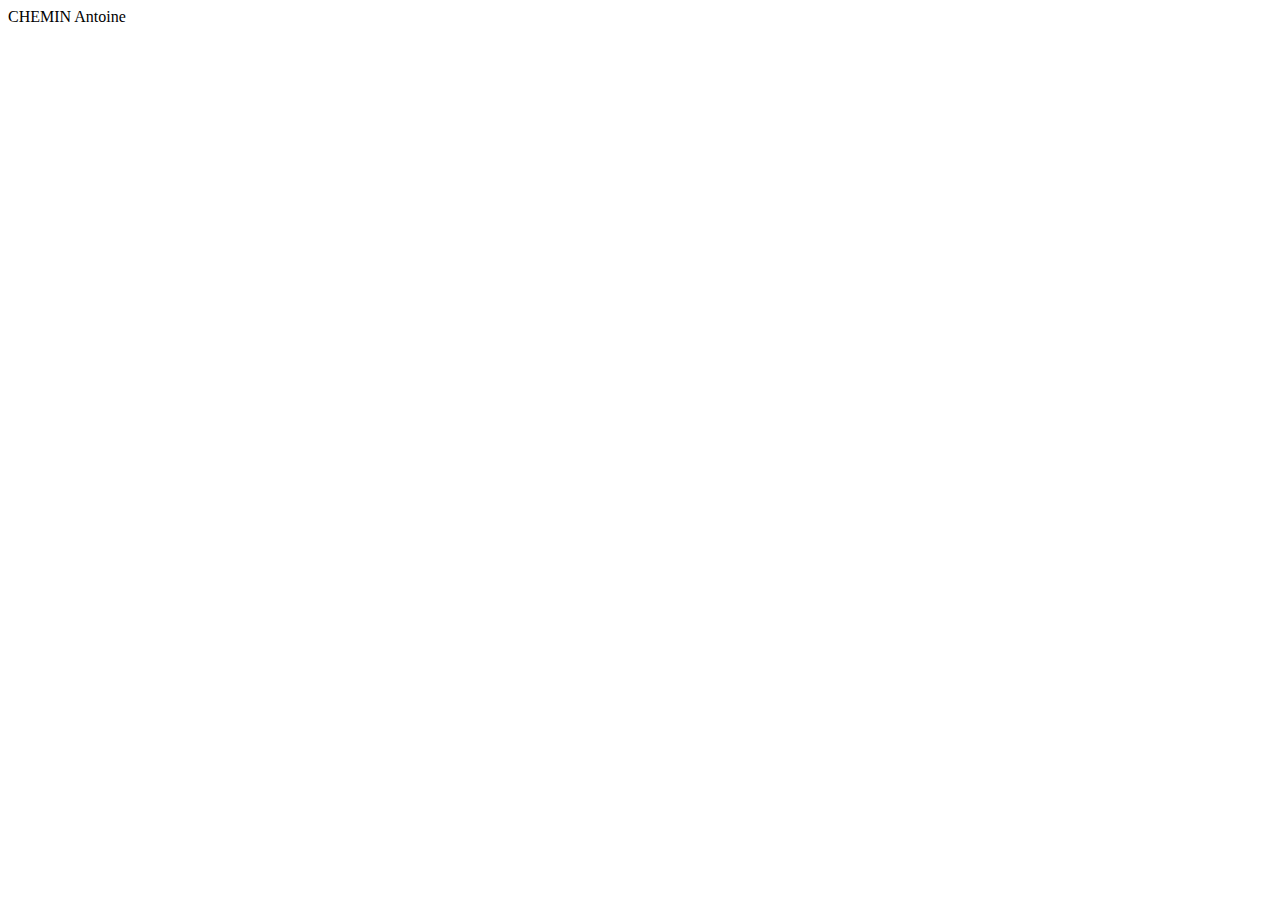
==== CV/HTML/CV.html @ c046082a "Merge pull request #1 from AntoineCheminPro/dev" ====
<!DOCTYPE html>
<html lang="en">
<head>
    <meta charset="UTF-8">
    <meta name="viewport" content="width=device-width, initial-scale=1.0">
    <link href="https://fonts.googleapis.com/css2?family=Work+Sans&display=swap" rel="stylesheet">
    <link rel="stylesheet" href="cv.css">
    <title>Antoine Chemin</title>
</head>
<body>
CHEMIN Antoine
    
</body>
</html>
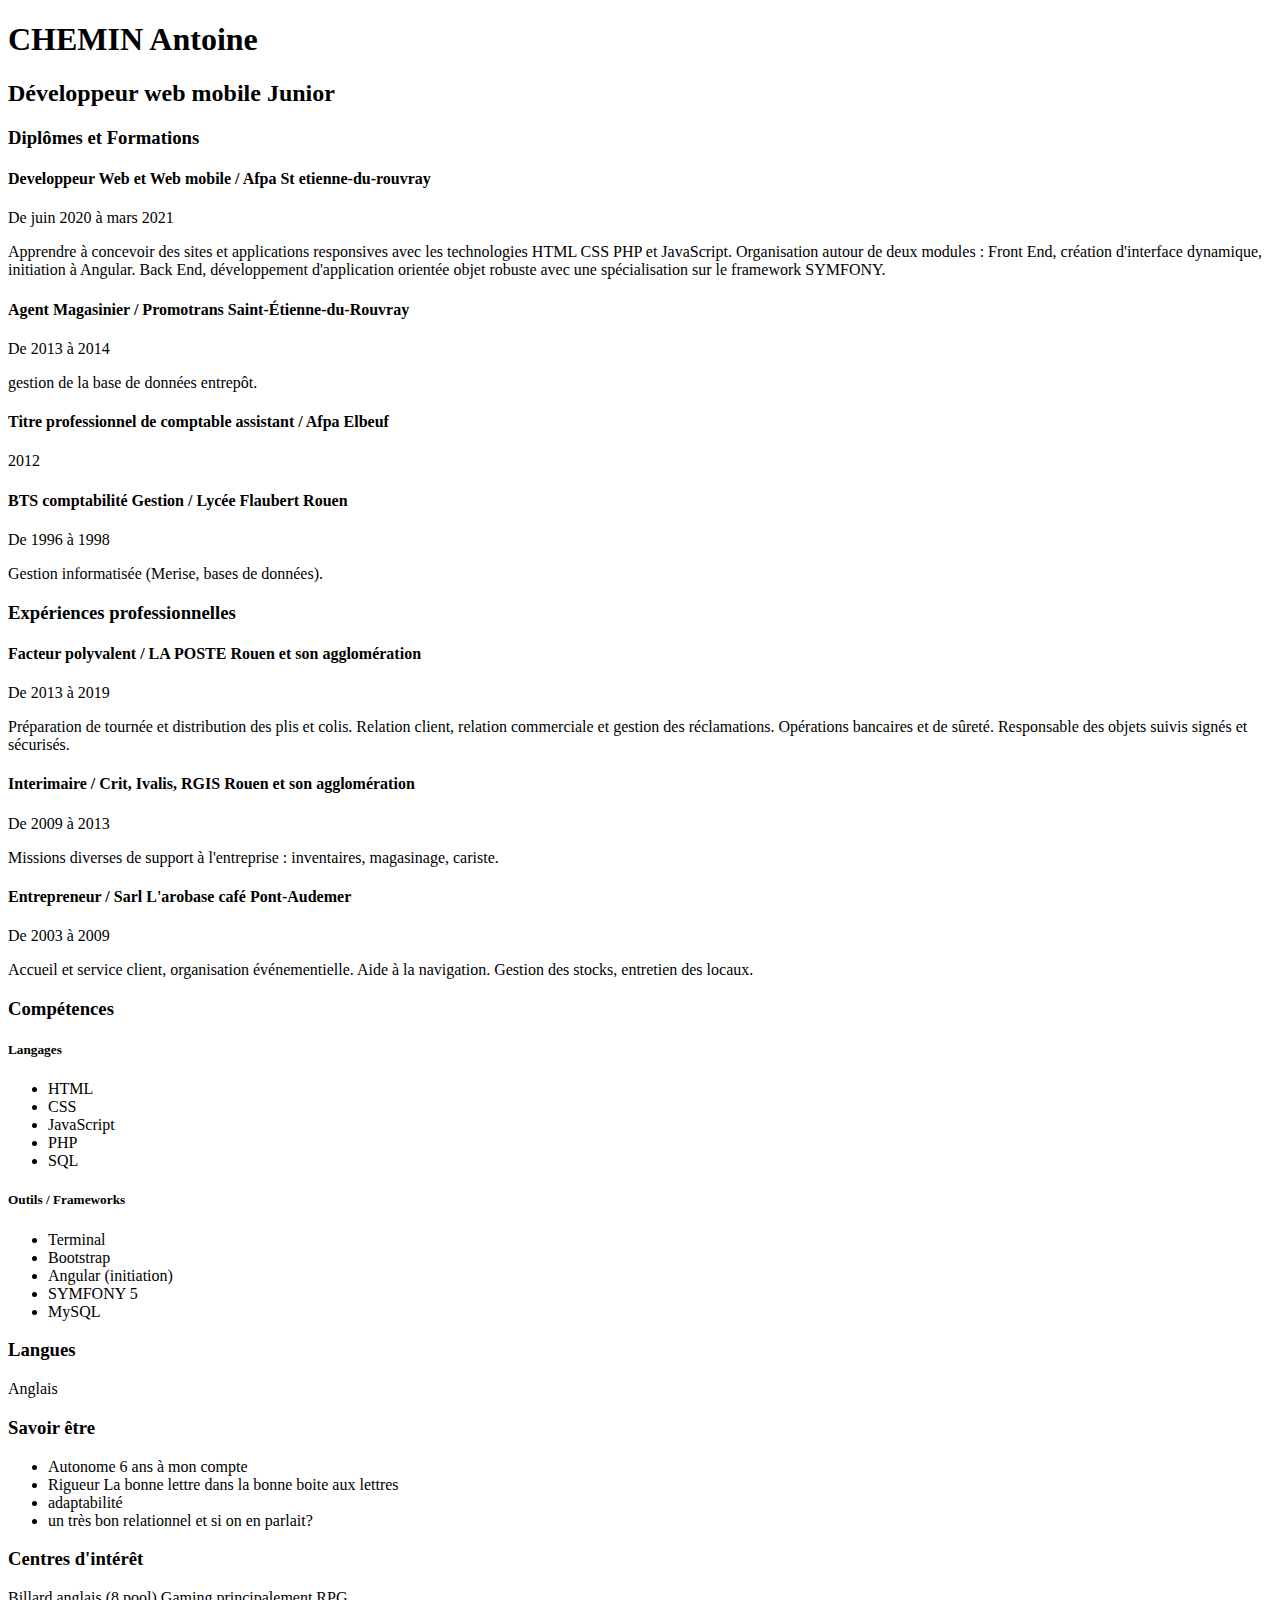
==== commit b957d398: "CV avec balises CSS à compléter" ====
--- a/CV/HTML/CV.html
+++ b/CV/HTML/CV.html
@@ -8,7 +8,113 @@
     <title>Antoine Chemin</title>
 </head>
 <body>
-CHEMIN Antoine
+<H1>
+    CHEMIN Antoine
+</H1>
+<H2>
+    Développeur web mobile Junior
+</H2>
+<H3>Diplômes et Formations</H3>
+<H4>Developpeur Web et Web mobile / Afpa St etienne-du-rouvray</H4>
+<p class="date">De juin 2020 à mars 2021</p>
+<p> Apprendre à concevoir des sites et applications responsives avec
+    les technologies HTML CSS PHP et JavaScript.
+    Organisation autour de deux modules :
+    Front End, création d'interface dynamique, initiation à Angular.
+    Back End, développement d'application orientée objet robuste
+    avec une spécialisation sur le framework SYMFONY.
+</p>
+<H4> Agent Magasinier / Promotrans Saint-Étienne-du-Rouvray</H4>
+<p class="date">De 2013 à 2014</p>
+<p>
+   gestion de la base de données entrepôt.
+</p>
+<H4>
+    Titre professionnel de comptable assistant / Afpa Elbeuf
+</H4>
+    <p class="date">2012</p>
+<H4>
+    BTS comptabilité Gestion / Lycée Flaubert Rouen
+</H4>
+    <p class="date">De 1996 à 1998</p>
+    <p>
+        Gestion informatisée (Merise, bases de données).
+    </p>
+<H3>
+    Expériences professionnelles
+</H3>
+<H4>
+    Facteur polyvalent / LA POSTE Rouen et son agglomération
+</H4>
+    <p class="date">De 2013 à 2019</p>
+<p> 
+    Préparation de tournée et distribution des plis et colis.
+    Relation client, relation commerciale et gestion des
+    réclamations.
+    Opérations bancaires et de sûreté.
+    Responsable des objets suivis signés et sécurisés.
+</p>
+<H4> 
+   Interimaire / Crit, Ivalis, RGIS Rouen et son agglomération
+</H4>
+<p class="date">
+    De 2009 à 2013
+</p>
+<p> 
+    Missions diverses de support à l'entreprise :
+    inventaires, magasinage, cariste.
+</p>
+<H4>
+        Entrepreneur / Sarl L'arobase café Pont-Audemer
+
+</H4>
+<p class="date">De 2003 à 2009</p>
+<p> 
+    Accueil et service client, organisation événementielle.
+    Aide à la navigation.
+    Gestion des stocks, entretien des locaux.
+</p>
+<H3>Compétences</H3>
+<H5> Langages</H5>
+<ul>
+    <li>HTML</li>
+    <li>CSS</li>
+    <li>JavaScript</li>
+    <li>PHP</li>
+    <li>SQL</li>
+</ul>
+<H5>
+    Outils / Frameworks
+</H5>
+<ul>
+    <li>Terminal</li>
+    <li>Bootstrap</li>
+    <li>Angular (initiation)</li>
+    <li>SYMFONY 5</li>
+    <li>MySQL</li>
+</ul>
+<H3>
+    Langues
+</H3>
+<p>
+    Anglais
+</p>
+<H3>
+    Savoir être
+</H3>
+<ul>
+    <li>Autonome 6 ans à mon compte</li>
+    <li>Rigueur La bonne lettre dans la bonne boite aux lettres</li>
+    <li>adaptabilité</li>
+    <li>un très bon relationnel et si on en parlait?</li>
+</ul>
+<H3>
+    Centres d'intérêt
+</H3>
+<p>
+    Billard anglais (8 pool)
+    Gaming principalement RPG
+</p>
     
 </body>
 </html>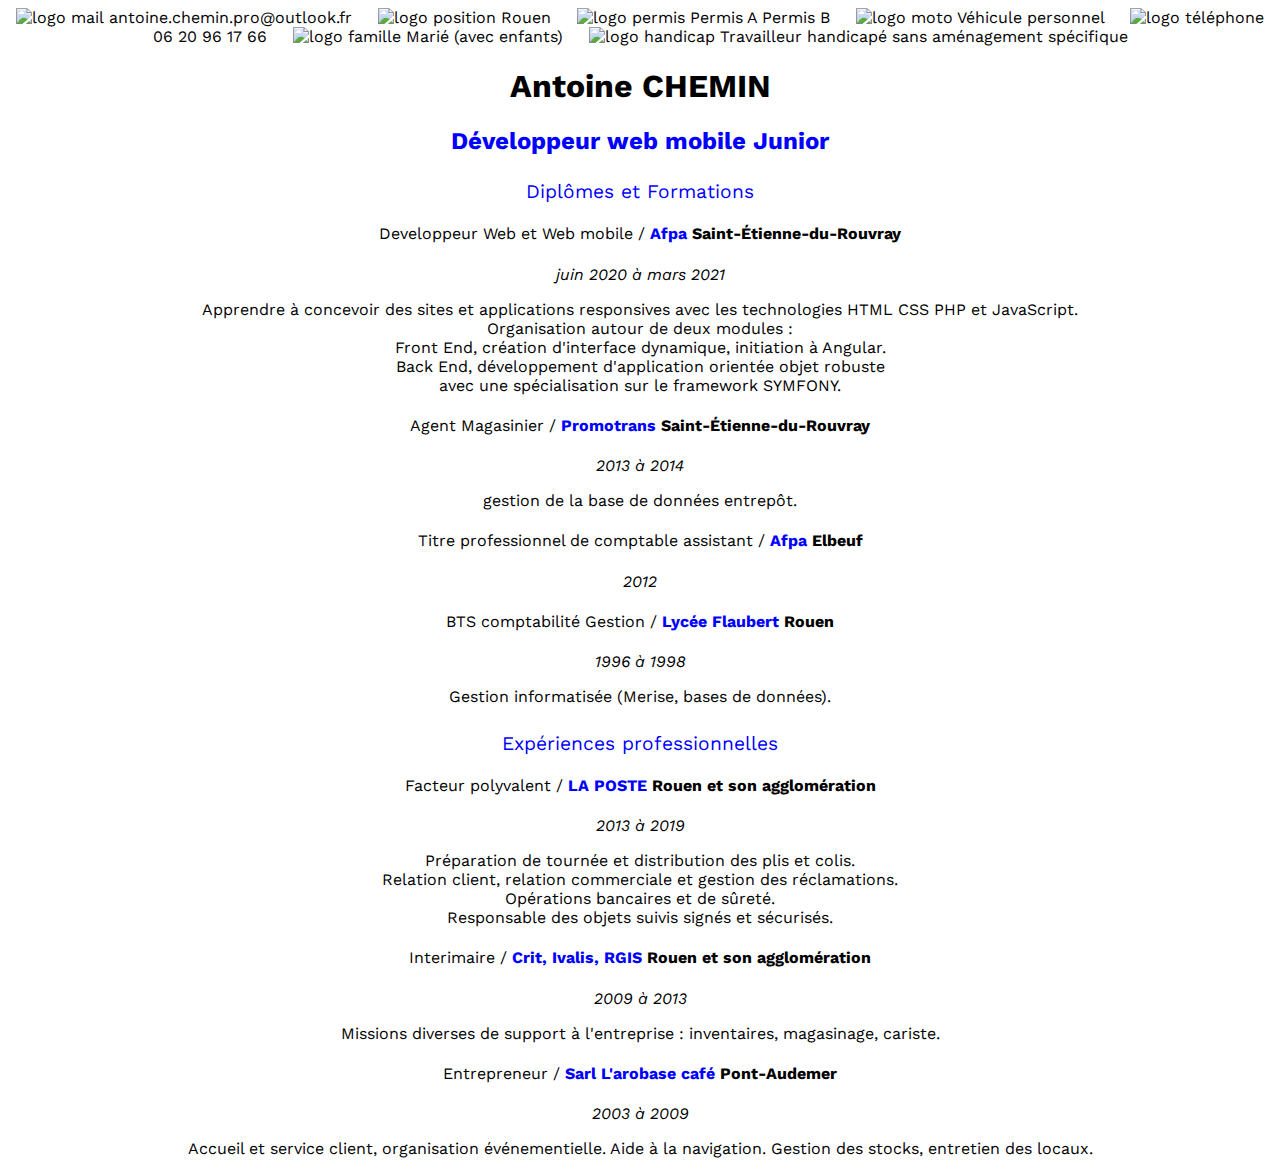
==== commit 832bc864: "ajout layer" ====
--- a/CV/HTML/CV.html
+++ b/CV/HTML/CV.html
@@ -4,110 +4,139 @@
     <meta charset="UTF-8">
     <meta name="viewport" content="width=device-width, initial-scale=1.0">
     <link href="https://fonts.googleapis.com/css2?family=Work+Sans&display=swap" rel="stylesheet">
-    <link rel="stylesheet" href="cv.css">
+    <link rel="stylesheet" href="..\..\CV\CSS\cv.css">
     <title>Antoine Chemin</title>
 </head>
 <body>
+<nav>
+    <img src="C:\Users\chemin\Desktop\site\lab\atelier_HTML_CSS\CV\IMAGES\mail.png" alt = "logo mail">  antoine.chemin.pro@outlook.fr &emsp;
+    <img src ="C:\Users\chemin\Desktop\site\lab\atelier_HTML_CSS\CV\IMAGES\pin.png" alt ="logo position"> Rouen &emsp;
+    <img src="C:\Users\chemin\Desktop\site\lab\atelier_HTML_CSS\CV\IMAGES\card.png" alt ="logo permis"> Permis A Permis B &emsp;
+    <img src="C:\Users\chemin\Desktop\site\lab\atelier_HTML_CSS\CV\IMAGES\motorcycle.png" alt="logo moto"> Véhicule personnel &emsp;
+    <img src="C:\Users\chemin\Desktop\site\lab\atelier_HTML_CSS\CV\IMAGES\phone.png" alt ="logo téléphone"> 06 20 96 17 66 &emsp;
+    <img src="C:\Users\chemin\Desktop\site\lab\atelier_HTML_CSS\CV\IMAGES\family.png" alt="logo famille"> Marié (avec enfants) &emsp;
+    <img src="C:\Users\chemin\Desktop\site\lab\atelier_HTML_CSS\CV\IMAGES\disability.png" alt="logo handicap"> Travailleur handicapé sans aménagement spécifique
+    
+</nav>    
 <H1>
-    CHEMIN Antoine
+    Antoine CHEMIN 
 </H1>
 <H2>
     Développeur web mobile Junior
 </H2>
-<H3>Diplômes et Formations</H3>
-<H4>Developpeur Web et Web mobile / Afpa St etienne-du-rouvray</H4>
-<p class="date">De juin 2020 à mars 2021</p>
-<p> Apprendre à concevoir des sites et applications responsives avec
-    les technologies HTML CSS PHP et JavaScript.
-    Organisation autour de deux modules :
-    Front End, création d'interface dynamique, initiation à Angular.
-    Back End, développement d'application orientée objet robuste
-    avec une spécialisation sur le framework SYMFONY.
-</p>
-<H4> Agent Magasinier / Promotrans Saint-Étienne-du-Rouvray</H4>
-<p class="date">De 2013 à 2014</p>
-<p>
-   gestion de la base de données entrepôt.
-</p>
-<H4>
-    Titre professionnel de comptable assistant / Afpa Elbeuf
-</H4>
-    <p class="date">2012</p>
-<H4>
-    BTS comptabilité Gestion / Lycée Flaubert Rouen
-</H4>
-    <p class="date">De 1996 à 1998</p>
+<div>
+    <H3>
+        Diplômes et Formations
+    </H3>
+    <H4>
+        Developpeur Web et Web mobile / <span class="lieu">Afpa</span> <span class="gras">Saint-Étienne-du-Rouvray</span>
+    </H4>
+    <p class="date">
+        juin 2020 à mars 2021
+    </p>
+    <p> Apprendre à concevoir des sites et applications responsives avec
+        les technologies HTML CSS PHP et JavaScript.
+        <br>
+        Organisation autour de deux modules :
+        <br>
+        Front End, création d'interface dynamique, initiation à Angular. <br>
+        Back End, développement d'application orientée objet robuste <br>
+        avec une spécialisation sur le framework SYMFONY.
+    </p>
+    <H4>
+        Agent Magasinier / <span class="lieu">Promotrans</span> <span class="gras">Saint-Étienne-du-Rouvray</span>
+    </H4>
+    <p class="date">2013 à 2014</p>
     <p>
-        Gestion informatisée (Merise, bases de données).
+    gestion de la base de données entrepôt.
     </p>
-<H3>
-    Expériences professionnelles
-</H3>
-<H4>
-    Facteur polyvalent / LA POSTE Rouen et son agglomération
-</H4>
-    <p class="date">De 2013 à 2019</p>
-<p> 
-    Préparation de tournée et distribution des plis et colis.
-    Relation client, relation commerciale et gestion des
-    réclamations.
-    Opérations bancaires et de sûreté.
-    Responsable des objets suivis signés et sécurisés.
-</p>
-<H4> 
-   Interimaire / Crit, Ivalis, RGIS Rouen et son agglomération
-</H4>
-<p class="date">
-    De 2009 à 2013
-</p>
-<p> 
-    Missions diverses de support à l'entreprise :
-    inventaires, magasinage, cariste.
-</p>
-<H4>
-        Entrepreneur / Sarl L'arobase café Pont-Audemer
+    <H4>
+        Titre professionnel de comptable assistant / <span class="lieu">Afpa</span> <span class="gras">Elbeuf</span>
+    </H4>
+        <p class="date">2012</p>
+    <H4>
+        BTS comptabilité Gestion / <span class="lieu">Lycée Flaubert</span> <span class="gras">Rouen</span>
+    </H4>
+        <p class="date">1996 à 1998</p>
+        <p>
+            Gestion informatisée (Merise, bases de données).
+        </p>
+</div>
+<div>
+    <h3>
+        Expériences professionnelles
+    </H3>
+    <H4>
+        Facteur polyvalent / <span class="lieu">LA POSTE</span> <span class="gras">Rouen et son agglomération</span>
+    </H4>
+        <p class="date">2013 à 2019</p>
+    <p> 
+        Préparation de tournée et distribution des plis et colis.
+        <br>
+        Relation client, relation commerciale et gestion des
+        réclamations.
+        <br>
+        Opérations bancaires et de sûreté.
+        <br>
+        Responsable des objets suivis signés et sécurisés.
+    </p>
+    <H4> 
+    Interimaire / <span class="lieu">Crit, Ivalis, RGIS</span> <span class="gras">Rouen et son agglomération</span>
+    </H4>
+    <p class="date">
+        2009 à 2013
+    </p>
+    <p> 
+        Missions diverses de support à l'entreprise :
+        inventaires, magasinage, cariste.
+    </p>
+    <H4>
+            Entrepreneur / <span class="lieu">Sarl L'arobase café</span> <span class="gras">Pont-Audemer</span>
 
-</H4>
-<p class="date">De 2003 à 2009</p>
-<p> 
-    Accueil et service client, organisation événementielle.
-    Aide à la navigation.
-    Gestion des stocks, entretien des locaux.
-</p>
-<H3>Compétences</H3>
-<H5> Langages</H5>
-<ul>
-    <li>HTML</li>
-    <li>CSS</li>
-    <li>JavaScript</li>
-    <li>PHP</li>
-    <li>SQL</li>
-</ul>
-<H5>
-    Outils / Frameworks
-</H5>
-<ul>
-    <li>Terminal</li>
-    <li>Bootstrap</li>
-    <li>Angular (initiation)</li>
-    <li>SYMFONY 5</li>
-    <li>MySQL</li>
-</ul>
-<H3>
-    Langues
-</H3>
-<p>
-    Anglais
-</p>
-<H3>
-    Savoir être
-</H3>
-<ul>
-    <li>Autonome 6 ans à mon compte</li>
-    <li>Rigueur La bonne lettre dans la bonne boite aux lettres</li>
-    <li>adaptabilité</li>
-    <li>un très bon relationnel et si on en parlait?</li>
-</ul>
+    </H4>
+    <p class="date">2003 à 2009</p>
+    <p> 
+        Accueil et service client, organisation événementielle.
+        Aide à la navigation.
+        Gestion des stocks, entretien des locaux.
+    </p>
+</div>
+<aside>
+    <H3>Compétences</H3>
+    <H5> Langages</H5>
+    <ul>
+        <li>HTML</li>
+        <li>CSS</li>
+        <li>JavaScript</li>
+        <li>PHP</li>
+        <li>SQL</li>
+    </ul>
+    <H5>
+        Outils / Frameworks
+    </H5>
+    <ul>
+        <li>Terminal</li>
+        <li>Bootstrap</li>
+        <li>Angular (initiation)</li>
+        <li>SYMFONY 5</li>
+        <li>MySQL</li>
+    </ul>
+    <H3>
+        Langues
+    </H3>
+    <p>
+        Anglais
+    </p>
+    <H3>
+        Savoir être
+    </H3>
+    <ul>
+        <li><span class="gras">Autonome</span><br> 6 ans à mon compte</li><br>
+        <li><span class="gras">Rigueur</span><br> La bonne lettre dans la bonne boite aux lettres</li><br>
+        <li><span class="gras">adaptabilité<br></span></li><br>
+        <li><span class="gras">un très bon relationnel</span><br> et si on en parlait?</li>
+    </ul>
+    
 <H3>
     Centres d'intérêt
 </H3>
@@ -115,6 +144,7 @@
     Billard anglais (8 pool)
     Gaming principalement RPG
 </p>
+</aside>
     
 </body>
 </html>